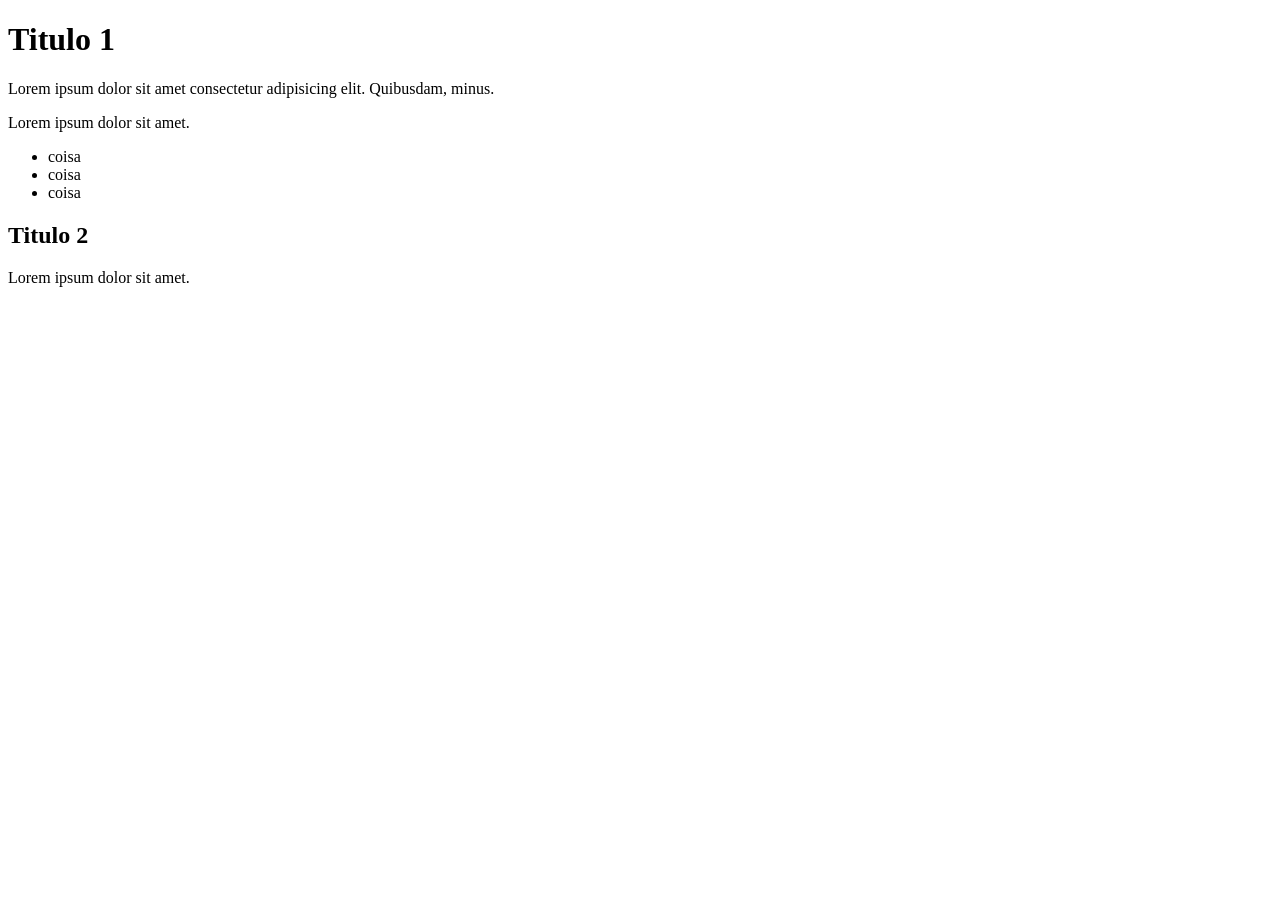
==== DOM.html @ c09527d6 "DOM" ====
<!DOCTYPE html>
<html lang="pt-br">
<head>
    <meta charset="UTF-8">
    <meta name="viewport" content="width=device-width, initial-scale=1.0">
    <title>DOM</title>
</head>
<body>
    <h1>Titulo 1</h1>
    <p>Lorem ipsum dolor sit amet consectetur adipisicing elit. Quibusdam, minus.</p>

    <p class="paragrafoClasse">Lorem ipsum dolor sit amet.</p>

    <ul>
        <li>coisa</li>
        <li>coisa</li>
        <li id="especial">coisa</li>
    </ul>

    <div>
        <h2>Titulo 2</h2>
        <p>Lorem ipsum dolor sit amet.</p>
    </div>

    <script>
        //mais generalista = tag
        let paragrafos = document.getElementsByTagName("p") // []
        let p = document.querySelector('p') //seleciona o primeiro elemento com o seletor indicado
        let todosOsParagrafos = document.querySelectorAll('p')//[]

        //mais especifica que a tag
        let paragrafoComClasse = document.getElementsByClassName ("paragrafoClasse")
        let pClasse = document.querySelector(".paragrafoClasse")//primeira ocorrencia 
        let pClasse = document.querySelectorAll(".paragrafoClasse")[]

        //metodo mais especificp - um unico elemento 
        let item = document.getElementById('especial')
        //manipulação da propriedade de css
        item.style.color = 'red'
        // manipulação do conteudo da tag 
        item.innerHTML = 'mudei com js'

        let li = document.querySelector('#especial')

        let div = document.querySelector('div')
        div.innerHTML += '<h3> Meu titulo 3</h3>'
    </script>

</body>
</html>
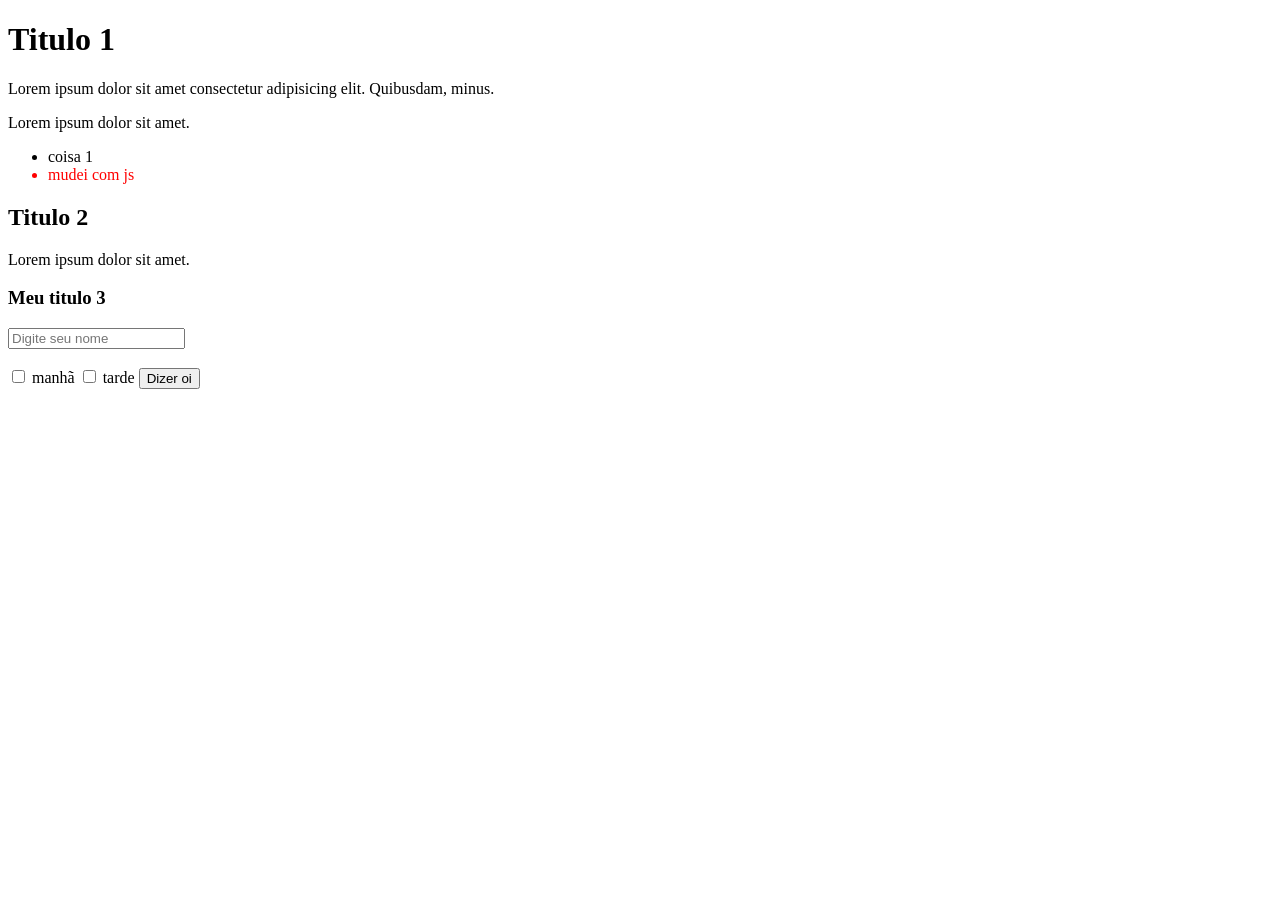
==== commit b074fa52: "exercicios" ====
--- a/DOM.html
+++ b/DOM.html
@@ -4,6 +4,11 @@
     <meta charset="UTF-8">
     <meta name="viewport" content="width=device-width, initial-scale=1.0">
     <title>DOM</title>
+    <style>
+        .oculta { 
+            display: none;
+        }
+    </style>
 </head>
 <body>
     <h1>Titulo 1</h1>
@@ -11,16 +16,30 @@
 
     <p class="paragrafoClasse">Lorem ipsum dolor sit amet.</p>
 
-    <ul>
-        <li>coisa</li>
-        <li>coisa</li>
-        <li id="especial">coisa</li>
+    <ul class="lista">
+        <li>coisa 1</li>
+        <li class="oculta">coisa 2</li>
+        <li id="especial">coisa 3</li>
     </ul>
 
     <div>
         <h2>Titulo 2</h2>
         <p>Lorem ipsum dolor sit amet.</p>
     </div>
+     <!-- objeto do tipo input nao contem atributo de inner html, contem value -->
+    <form action="#">
+        <input type="text" id="nome" placeholder="Digite seu nome">
+        <br><br>
+        <input type="checkbox" name="turno" id="turnoManha" value="manhã">
+        <label for="turnoManha">manhã</label>
+
+        <input type="checkbox" name="turno" id="turnoTarde" value="tarde">
+        <label for="turnoTarde">tarde</label>
+        <button onclick="dizeroi()">Dizer oi </button>
+        
+    </form>
+
+
 
     <script>
         //mais generalista = tag
@@ -30,8 +49,8 @@
 
         //mais especifica que a tag
         let paragrafoComClasse = document.getElementsByClassName ("paragrafoClasse")
-        let pClasse = document.querySelector(".paragrafoClasse")//primeira ocorrencia 
-        let pClasse = document.querySelectorAll(".paragrafoClasse")[]
+        let pclasse = document.querySelector(".paragrafoClasse")//primeira ocorrencia 
+        let pClasse = document.querySelectorAll(".paragrafoClasse")
 
         //metodo mais especificp - um unico elemento 
         let item = document.getElementById('especial')
@@ -44,6 +63,11 @@
 
         let div = document.querySelector('div')
         div.innerHTML += '<h3> Meu titulo 3</h3>'
+
+        let itemOculto = document.querySelector ('.oculta')
+        // function (dizerOi) {
+        //     alert('oi')
+        // }
     </script>
 
 </body>
